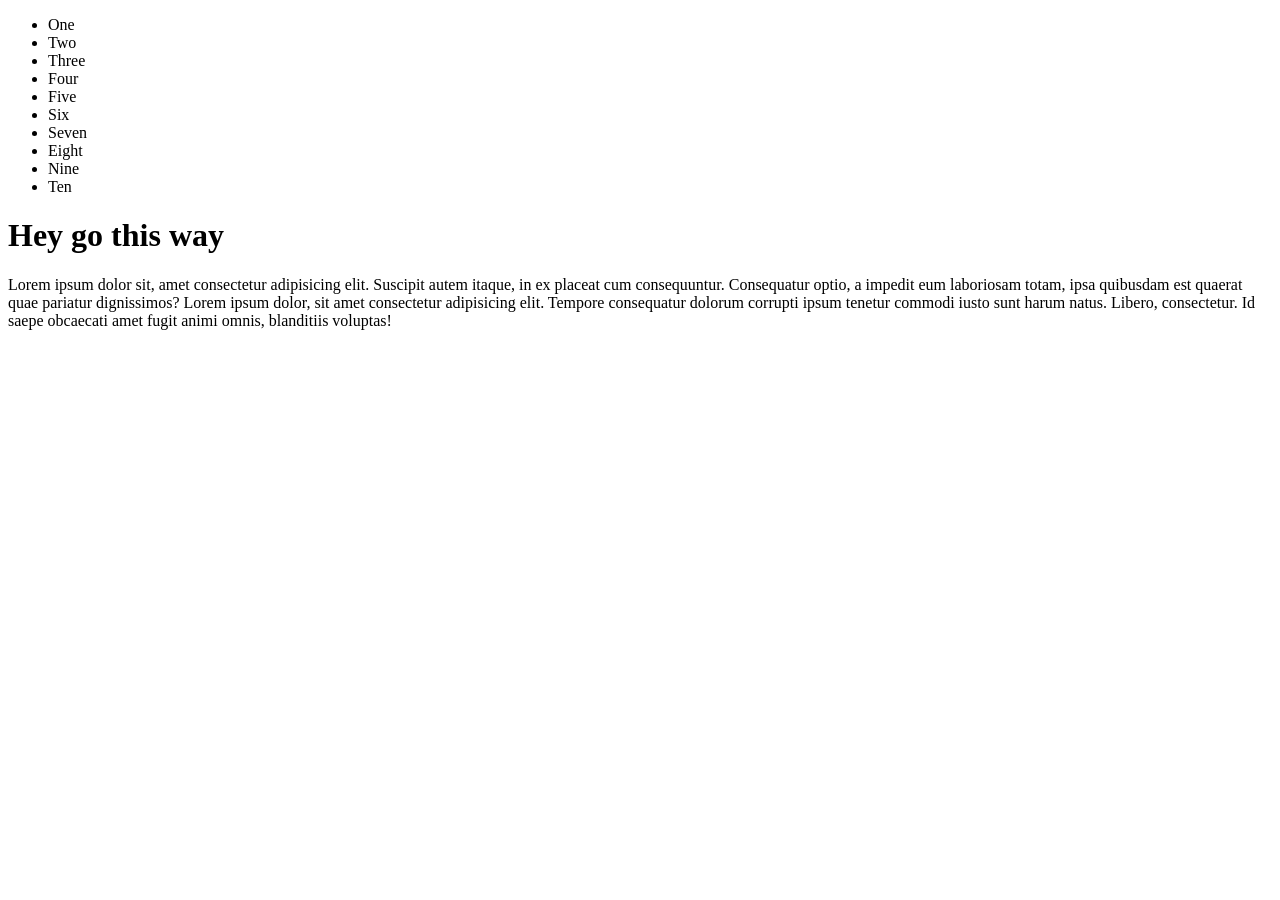
==== frontEnd/CSS/index.html @ 4f8dad76 "Task 1 Completed" ====
<!DOCTYPE html>
<html lang="en">

<head>
    <meta charset="UTF-8">
    <meta name="viewport" content="width=device-width, initial-scale=1.0">
    <title>Learning CSS</title>
    <link rel="stylesheet" href="style.css">
</head>

<body>
    <ul>
        <li>One</li>
        <li>Two</li>
        <li>Three</li>
        <li>Four</li>
        <li>Five</li>
        <li>Six</li>
        <li>Seven</li>
        <li>Eight</li>
        <li>Nine</li>
        <li>Ten</li>
    </ul>

    <h1>Hey go this way</h1>

    <p>Lorem ipsum dolor sit, amet consectetur adipisicing elit. Suscipit autem itaque, in ex placeat cum consequuntur.
        Consequatur optio, a impedit eum laboriosam totam, ipsa quibusdam est quaerat quae pariatur dignissimos? Lorem
        ipsum dolor, sit amet consectetur adipisicing elit. Tempore consequatur dolorum corrupti ipsum tenetur commodi
        iusto sunt harum natus. Libero, consectetur. Id saepe obcaecati amet fugit animi omnis, blanditiis voluptas!</p>
</body>

</html>
---- frontEnd/CSS/style.css ----
/* * {
  margin: 0;
  padding: 0;
  box-sizing: border-box;
}

html,
body {
  height: 100%;
  width: 100%;
  padding: 10px;
}

li {
  border-bottom: 1px solid black;
}
li:first-child {
  font-weight: 900;
}

li:last-child {
  border-bottom: none;
}

li:nth-child(2) {
  color: rgb(0, 51, 255);
}
li:nth-child(odd) {
  background: #1fba11;
}

li:nth-child(even) {
  background: #ba1111;
}

h1::after {
  content: '→';
}

p::first-letter {
  font-size: 3em;
  float: left;
  margin-right: 4px;
} */
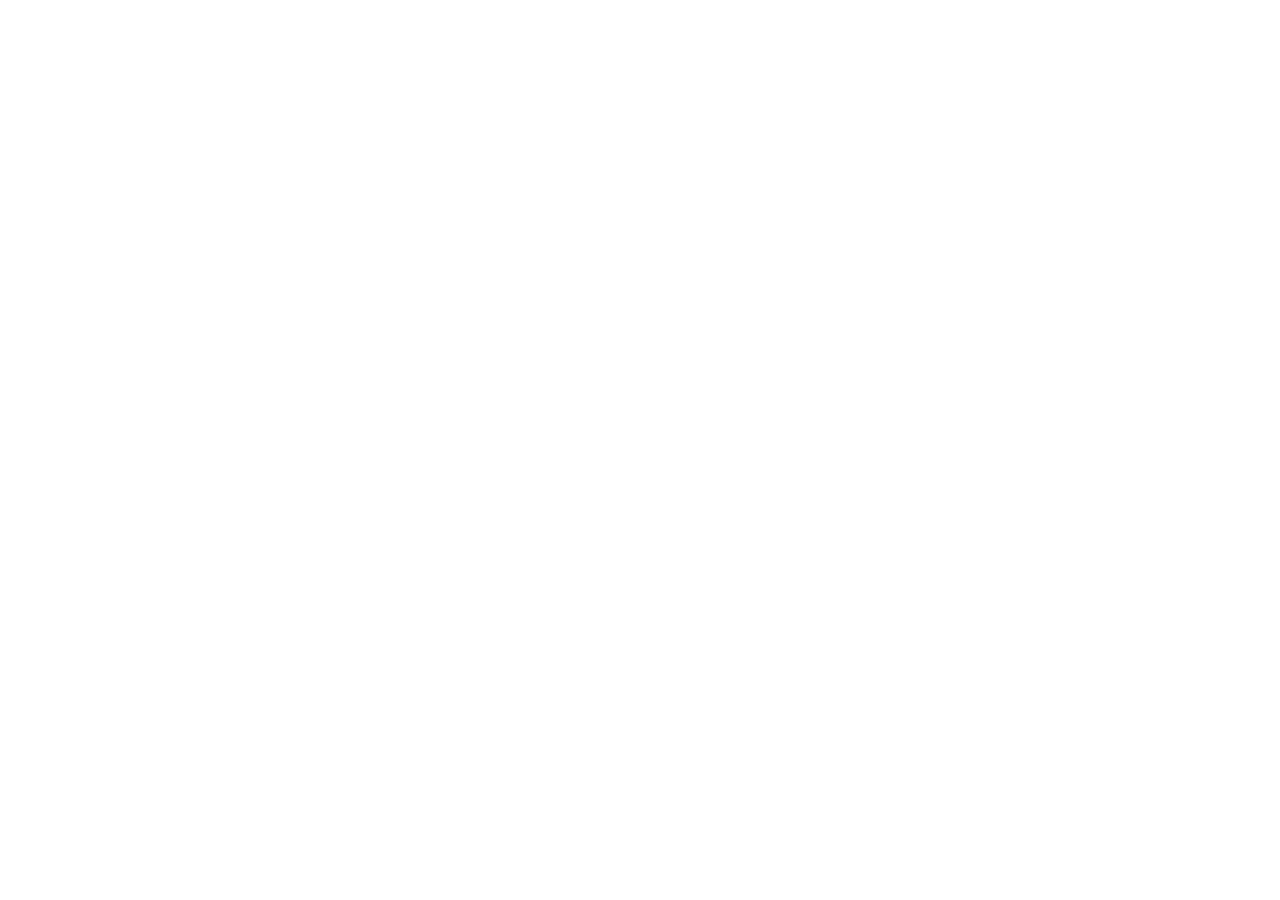
==== commit 2355756f: "Assignment3/Task1 COmpleted" ====
--- a/frontEnd/CSS/index.html
+++ b/frontEnd/CSS/index.html
@@ -9,7 +9,7 @@
 </head>
 
 <body>
-    <ul>
+    <!-- <ul>
         <li>One</li>
         <li>Two</li>
         <li>Three</li>
@@ -27,7 +27,16 @@
     <p>Lorem ipsum dolor sit, amet consectetur adipisicing elit. Suscipit autem itaque, in ex placeat cum consequuntur.
         Consequatur optio, a impedit eum laboriosam totam, ipsa quibusdam est quaerat quae pariatur dignissimos? Lorem
         ipsum dolor, sit amet consectetur adipisicing elit. Tempore consequatur dolorum corrupti ipsum tenetur commodi
-        iusto sunt harum natus. Libero, consectetur. Id saepe obcaecati amet fugit animi omnis, blanditiis voluptas!</p>
+        iusto sunt harum natus. Libero, consectetur. Id saepe obcaecati amet fugit animi omnis, blanditiis voluptas!</p> -->
+
+
+    <!-- CSS Grid Practice -->
+    <!-- <main>
+        <div class="top-left"></div>
+        <div class="top-center"></div>
+        <div class="right"></div>
+        <div class="bottom-left"></div>
+    </main> -->
 </body>
 
 </html>
--- a/frontEnd/CSS/style.css
+++ b/frontEnd/CSS/style.css
@@ -42,3 +42,47 @@
   float: left;
   margin-right: 4px;
 } */
+
+/* * {
+  margin: 0;
+  padding: 0;
+  box-sizing: border-box;
+}
+
+html,
+body {
+  width: 100%;
+  height: 100%;
+}
+
+main {
+  width: 100%;
+  height: 100%;
+  background-color: black;
+  display: grid;
+  grid-template-rows: 1fr 1fr;
+  grid-template-columns: 1fr 1fr 1fr;
+  grid-template-areas:
+    'top-left top-center right'
+    'bottom-left bottom-left right';
+  gap: 5px;
+}
+
+.top-left {
+  background-color: aqua;
+  grid-area: top-left;
+}
+
+.top-center {
+  background-color: crimson;
+  grid-area: top-center;
+}
+.right {
+  background-color: beige;
+  grid-area: right;
+}
+
+.bottom-left {
+  background-color: palevioletred;
+  grid-area: bottom-left;
+} */
